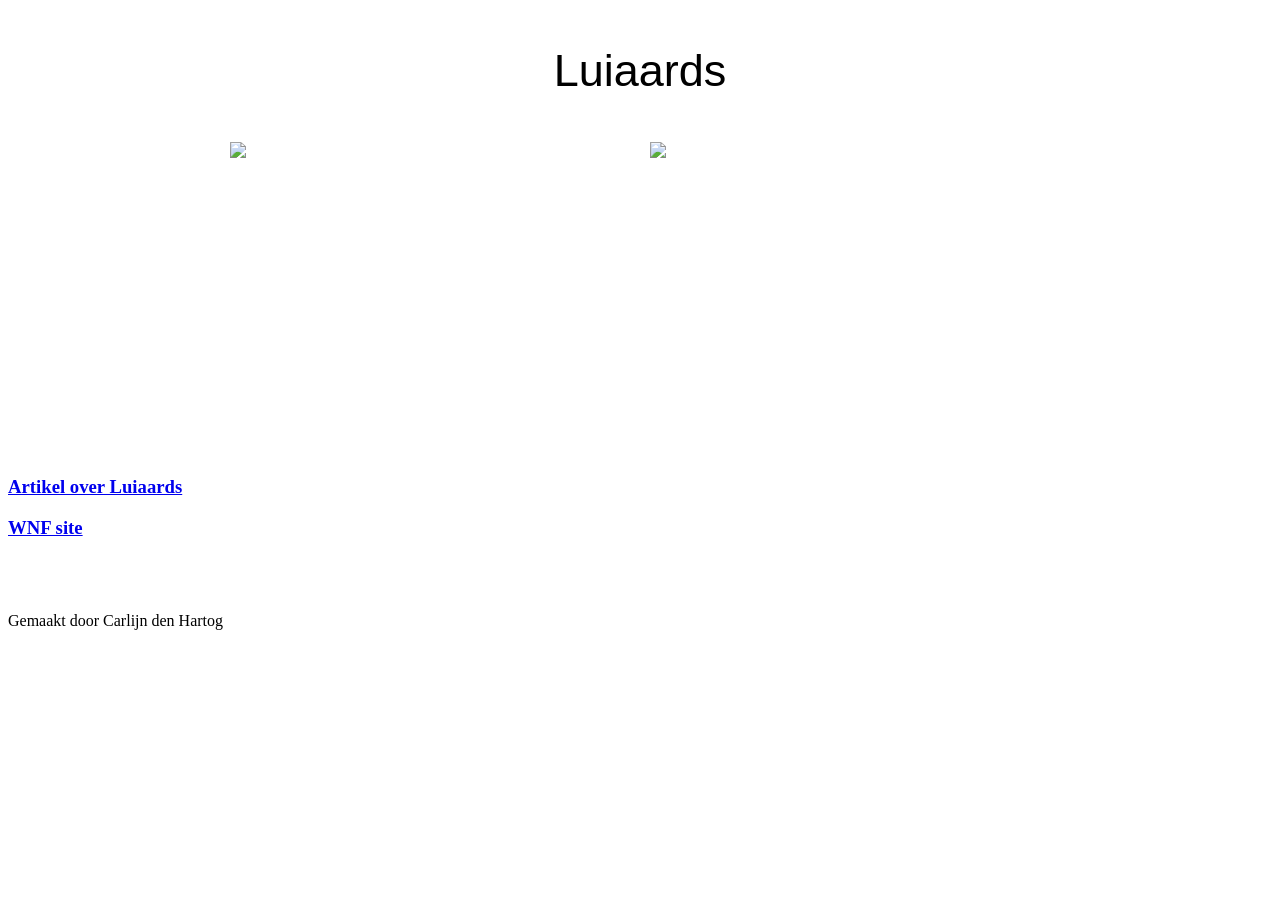
==== Website2.html @ 20477f78 "dfg" ====
<!DOCTYPE html>
<html lang="nl">
<head>
    <link rel="stylesheet" href="stylesheet.css">
    <meta charset="UTF-8">
    <title>Luiaards</title>
</head>
    <body>

        <p id="head">Luiaards</p>

    </body>
<div class="centered">
    <img id="foto1" src="../PhpStorm/img/Luiaard1.jpg">
    <img id="foto2" src="../PhpStorm/img/Luiaard2.jpg">
</div>

<p id="artikel"><cite><h3><a href="website2b.html">Artikel over Luiaards</a></h3></cite></p>
<p id="Site"><cite><h3><a href="https://www.wnf.nl/dieren/dierenbieb-zoogdieren/drievingerige-luiaard.htm">WNF site</a> </h3></cite></p>
<br>
<br>
<br>
Gemaakt door Carlijn den Hartog
</html>
---- stylesheet.css ----
#head {


    font-size: 45px;
    font-family:Arial;
    text-align: center;
}

.centered {
    width: 820px;
    margin: 0 auto;
    display: block;
}

#foto1 {
    width: 400px;
    float: left;
    margin-right: -20px;
}

#foto2 {
    width: 400px;
    float: right;
    
}

#artikel {
    text-align: left;
    margin-top: 30%;
}
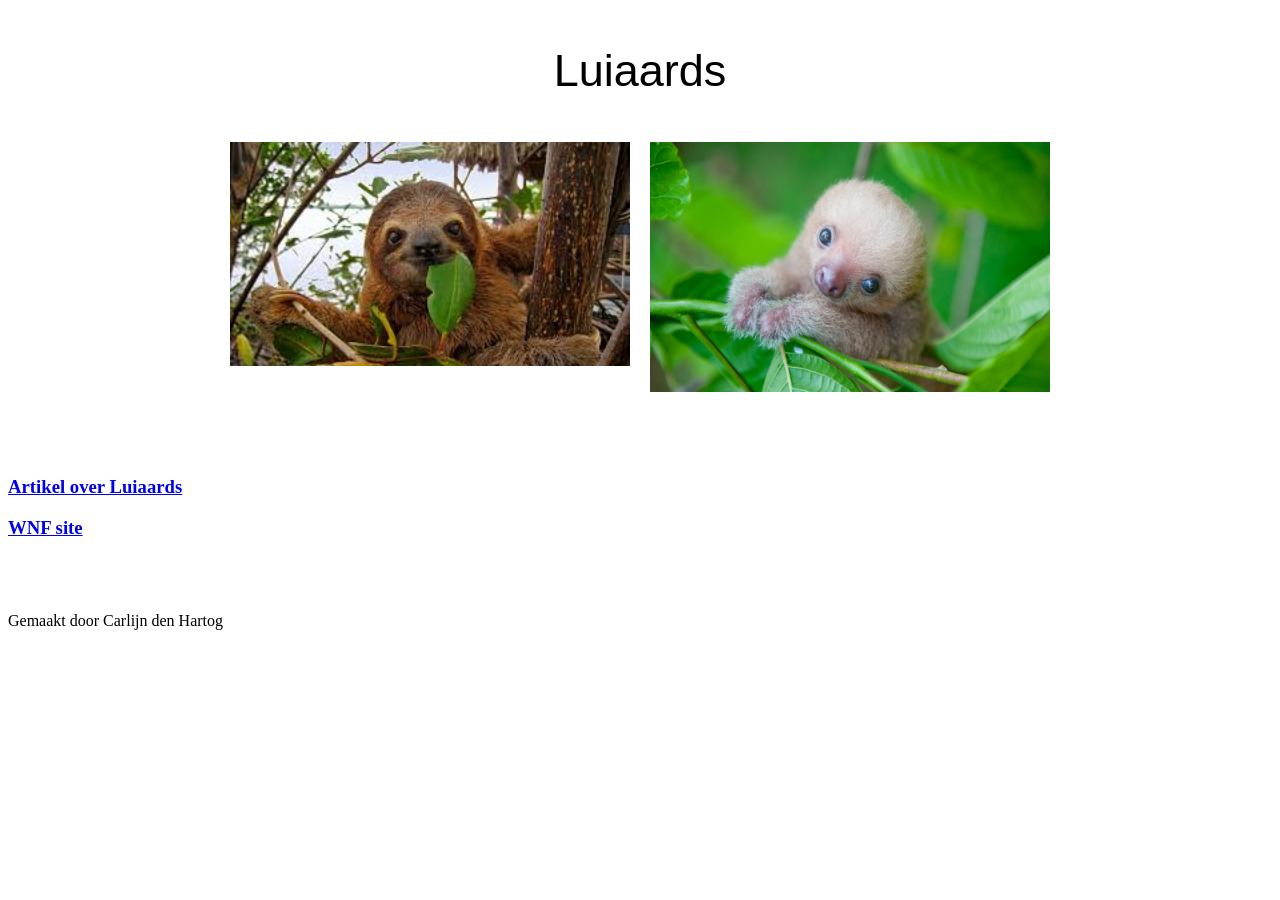
==== commit 9d8991e3: "aanpassingen" ====
--- a/Website2.html
+++ b/Website2.html
@@ -11,8 +11,8 @@
 
     </body>
 <div class="centered">
-    <img id="foto1" src="../PhpStorm/img/Luiaard1.jpg">
-    <img id="foto2" src="../PhpStorm/img/Luiaard2.jpg">
+    <img id="foto1" src="img/Luiaard1.jpg">
+    <img id="foto2" src="img/Luiaard2.jpg">
 </div>
 
 <p id="artikel"><cite><h3><a href="website2b.html">Artikel over Luiaards</a></h3></cite></p>
